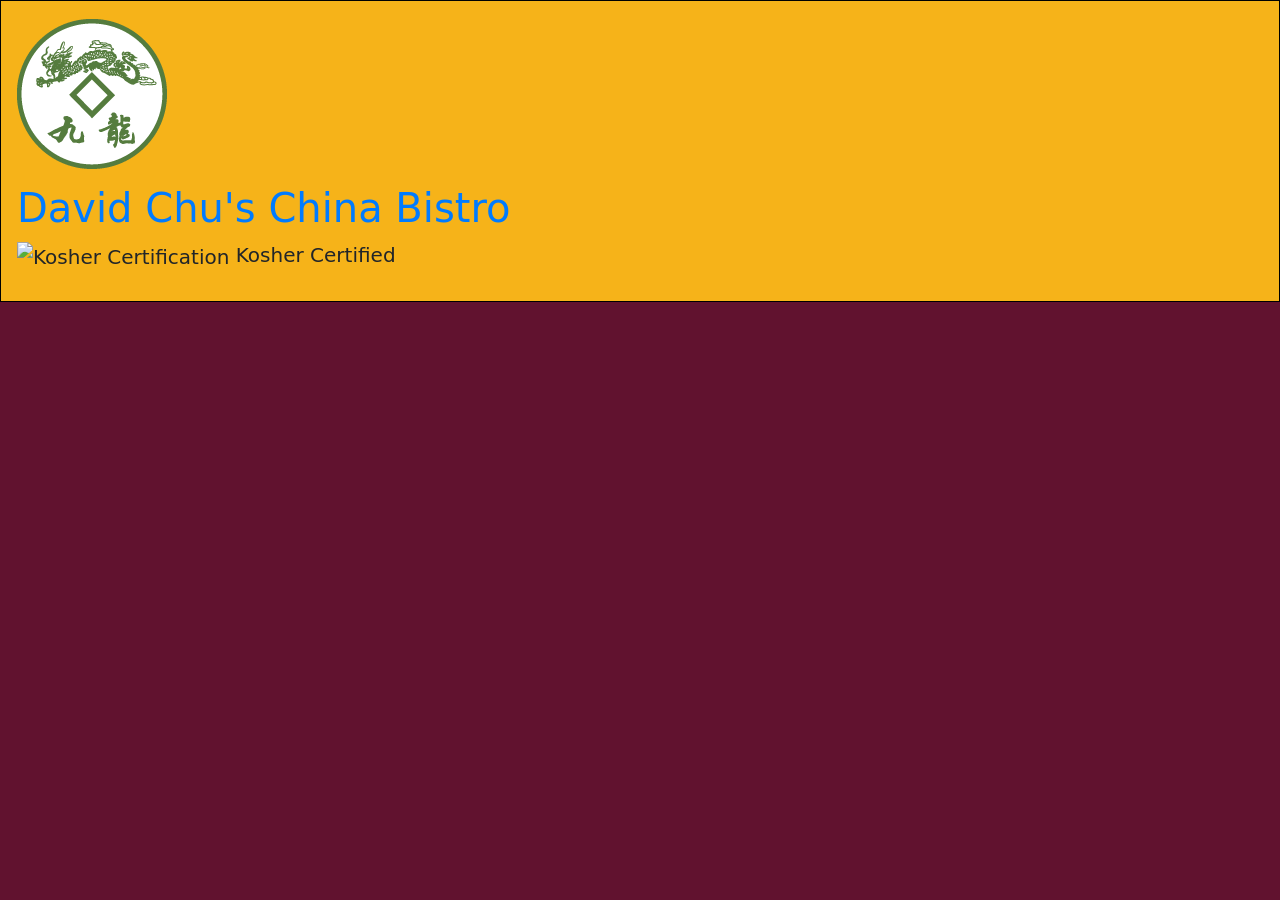
==== orghtml/index.html @ bdbcfd41 "asdf" ====
<!DOCTYPE html>
<html lang="en">
<head>
<meta charset="UTF-8">
<meta name="viewport" content="width=device-width, initial-scale=1.0">
<title>David Chu's China Bistro</title>
<!--Href links-->
  <link rel="stylesheet" href="https://cdn.jsdelivr.net/npm/bootstrap@4.3.1/dist/css/bootstrap.min.css" integrity="sha384-ggOyR0iXCbMQv3Xipma34MD+dH/1fQ784/j6cY/iJTQUOhcWr7x9JvoRxT2MZw1T" crossorigin="anonymous">
    <link rel="stylesheet" class="css" href="\orgcss\styles.css">
    <link rel="preconnect" href="https://fonts.googleapis.com">
    <link rel="preconnect" href="https://fonts.gstatic.com" crossorigin>
    <link href="https://fonts.googleapis.com/css2?family=Oxygen:wght@300;400;700&display=swap" rel="stylesheet">
    <link rel="" href="">
<!--Href links end-->
</head>

<!--jQuery (Bootstrap jS plugins *depend on it)-->
<script src="https://code.jquery.com/jquery-3.3.1.slim.min.js" integrity="sha384-q8i/X+965DzO0rT7abK41JStQIAqVgRVzpbzo5smXKp4YfRvH+8abtTE1Pi6jizo" crossorigin="anonymous"></script>
<script src="https://cdn.jsdelivr.net/npm/popper.js@1.14.7/dist/umd/popper.min.js" integrity="sha384-UO2eT0CpHqdSJQ6hJty5KVphtPhzWj9WO1clHTMGa3JDZwrnQq4sF86dIHNDz0W1" crossorigin="anonymous"></script>
<script src="https://cdn.jsdelivr.net/npm/bootstrap@4.3.1/dist/js/bootstrap.min.js" integrity="sha384-JjSmVgyd0p3pXB1rRibZUAYoIIy6OrQ6VrjIEaFf/nJGzIxFDsf4x0xIM+B07jRM" crossorigin="anonymous"></script>
    <script src="js/jquery-2.1.4.min.js"></script>
    <script src="js/bootstrap.min.js"></script>
    <script src="js/script.js"></script>
<!--END jQuery (Bootstrap JS plugins)-->

<!--browser-syncstart-->
<script id="__bs_script__">//<![CDATA[
    (function() {
      try {
        var script = document.createElement('script');
        if ('async') {
          script.async = true;
        }
        script.src = 'http://HOST:3002/browser-sync/browser-sync-client.js?v=3.0.3'
  '.replace("HOST", location.hostname)';
        if (document.body) {
          document.body.appendChild(script);
        } else if (document.head) {
          document.head.appendChild(script);
        }
      } catch (e) {
        console.error("Browsersync: could not append script tag", e);
      }
    })()
  //]]></script>
  <!--browsersyncend-->
  <!--body-->
<body>
  <header>
    <nav id="header-nav" class="navbar navbar-default">
      <div class="container" id="container1">
        <div class="navbar-header">
          <a href="index.html" class="">
            <div id="logo-img" alt="LOGO IMG"><img src="\images\restaurant-logo.png"></div>
          </a>

          <div class="navbar-brand">
            <a href="index.html"><h1>David Chu's China Bistro</h1></a>
            <p>
              <img src="images/star-k-logo.png" alt="Kosher Certification">
              <span>Kosher Certified</span>
            </p>
          </div>

      </div>
    </nav>
  </header>
<!--/body-->
</body>
</html>
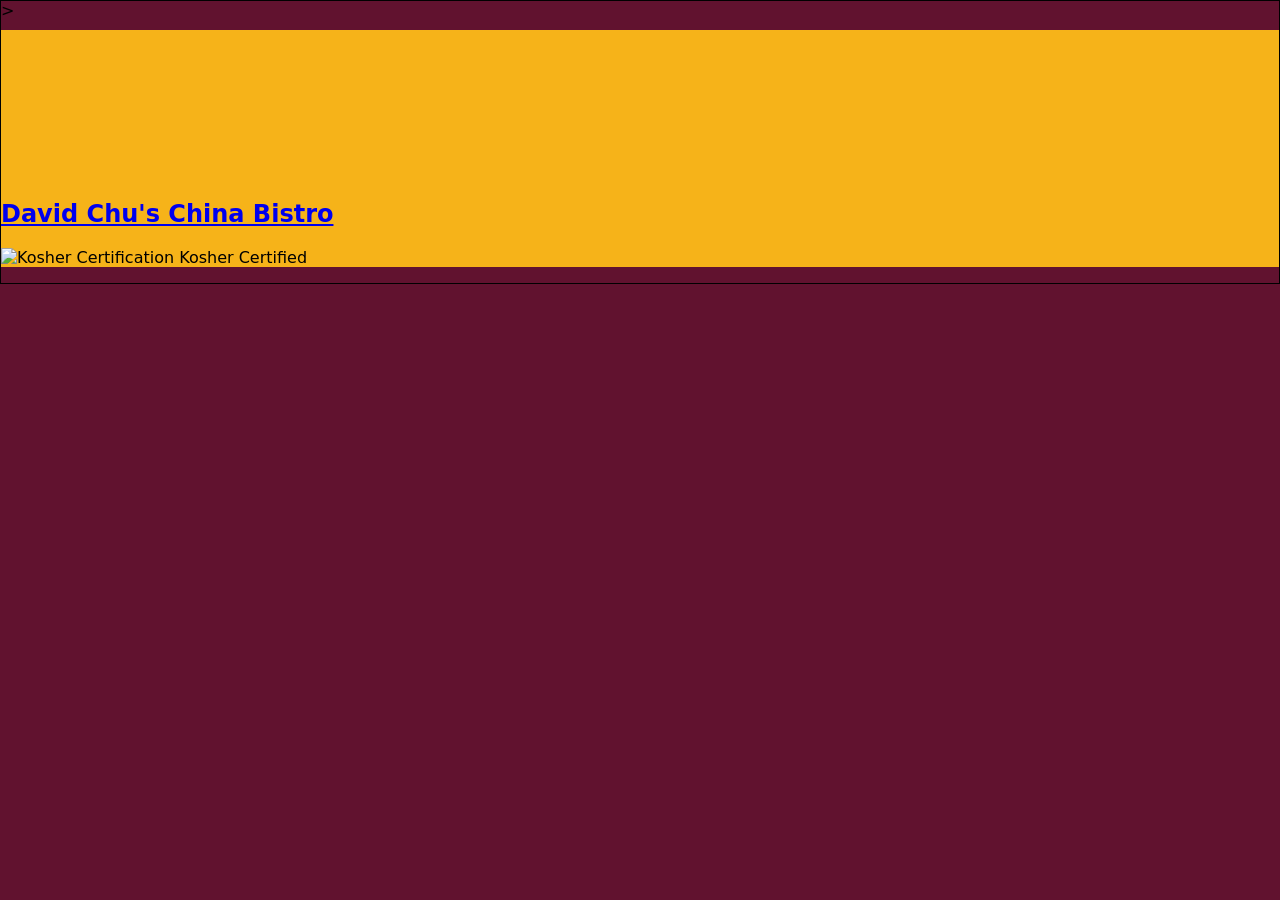
==== commit 030c2735: "update" ====
--- a/orghtml/index.html
+++ b/orghtml/index.html
@@ -5,12 +5,19 @@
 <meta name="viewport" content="width=device-width, initial-scale=1.0">
 <title>David Chu's China Bistro</title>
 <!--Href links-->
-  <link rel="stylesheet" href="https://cdn.jsdelivr.net/npm/bootstrap@4.3.1/dist/css/bootstrap.min.css" integrity="sha384-ggOyR0iXCbMQv3Xipma34MD+dH/1fQ784/j6cY/iJTQUOhcWr7x9JvoRxT2MZw1T" crossorigin="anonymous">
+<!--Fonts-->
     <link rel="stylesheet" class="css" href="\orgcss\styles.css">
     <link rel="preconnect" href="https://fonts.googleapis.com">
     <link rel="preconnect" href="https://fonts.gstatic.com" crossorigin>
     <link href="https://fonts.googleapis.com/css2?family=Oxygen:wght@300;400;700&display=swap" rel="stylesheet">
     <link rel="" href="">
+
+<!--Bootstraplinks--><!--Frameworks-->
+<link rel="stylesheet" href="bootstrap-5.3.3-dist\css\bootstrap.css">
+<link rel="stylesheet" href="bootstrap-5.3.3-dist\css\bootstrap.min.css">
+<link rel="stylesheet" href="bootstrap-5.3.3-dist\css\bootstrap-grid.css">
+<link rel="stylesheet" href="bootstrap-5.3.3-dist\css\bootstrap-grid.min.css">
+<!--Bootstraplinksend-->>
 <!--Href links end-->
 </head>
 
@@ -51,7 +58,7 @@
       <div class="container" id="container1">
         <div class="navbar-header">
           <a href="index.html" class="">
-            <div id="logo-img" alt="LOGO IMG"><img src="\images\restaurant-logo.png"></div>
+            <div id="logo-img" alt="LOGO IMG"></div>
           </a>
 
           <div class="navbar-brand">
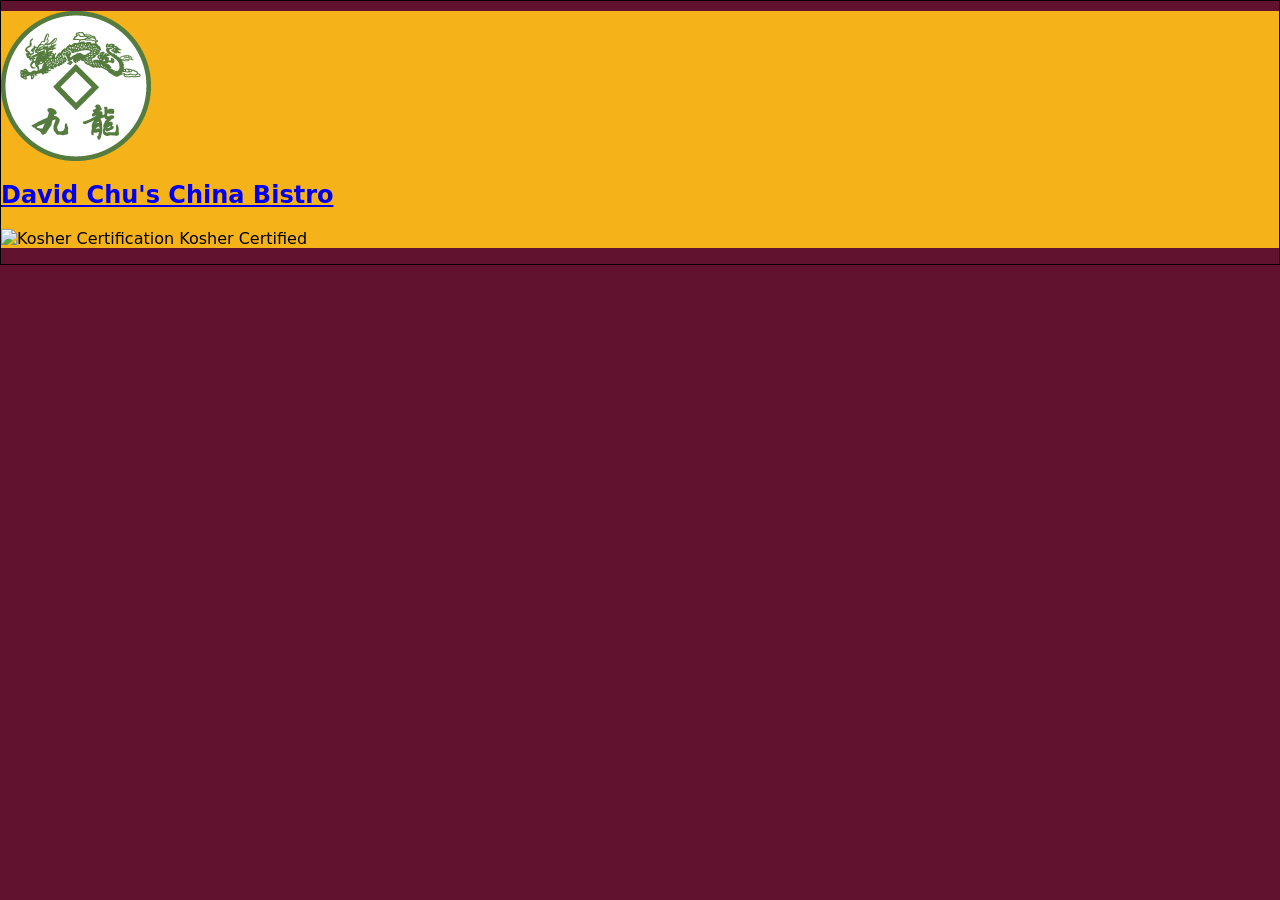
==== commit 7aad1b2d: "00000000000000000" ====
--- a/orghtml/index.html
+++ b/orghtml/index.html
@@ -8,7 +8,7 @@
 <!--Fonts-->
     <link rel="stylesheet" class="css" href="\orgcss\styles.css">
     <link rel="preconnect" href="https://fonts.googleapis.com">
-    <link rel="preconnect" href="https://fonts.gstatic.com" crossorigin>
+    <link rel="preconnect" href="https://fonts.gstatic.com">
     <link href="https://fonts.googleapis.com/css2?family=Oxygen:wght@300;400;700&display=swap" rel="stylesheet">
     <link rel="" href="">
 
@@ -17,10 +17,8 @@
 <link rel="stylesheet" href="bootstrap-5.3.3-dist\css\bootstrap.min.css">
 <link rel="stylesheet" href="bootstrap-5.3.3-dist\css\bootstrap-grid.css">
 <link rel="stylesheet" href="bootstrap-5.3.3-dist\css\bootstrap-grid.min.css">
-<!--Bootstraplinksend-->>
+<!--Bootstraplinksend-->
 <!--Href links end-->
-</head>
-
 <!--jQuery (Bootstrap jS plugins *depend on it)-->
 <script src="https://code.jquery.com/jquery-3.3.1.slim.min.js" integrity="sha384-q8i/X+965DzO0rT7abK41JStQIAqVgRVzpbzo5smXKp4YfRvH+8abtTE1Pi6jizo" crossorigin="anonymous"></script>
 <script src="https://cdn.jsdelivr.net/npm/popper.js@1.14.7/dist/umd/popper.min.js" integrity="sha384-UO2eT0CpHqdSJQ6hJty5KVphtPhzWj9WO1clHTMGa3JDZwrnQq4sF86dIHNDz0W1" crossorigin="anonymous"></script>
@@ -30,6 +28,28 @@
     <script src="js/script.js"></script>
 <!--END jQuery (Bootstrap JS plugins)-->
 
+</head>
+<body>
+  <header>
+    <nav id="header-nav" class="navbar navbar-default">
+      <div class="container" id="container1">
+        <div class="navbar-header">
+          <a href="index.html" class="">
+            <div id="logo-img" alt="LOGO IMG"><img src="\images\restaurant-logo.png"></div>
+          </a>
+
+          <div class="navbar-brand">
+            <a href="index.html"><h1>David Chu's China Bistro</h1></a>
+            <p>
+              <img src="images/star-k-logo.png" alt="Kosher Certification">
+              <span>Kosher Certified</span>
+            </p>
+          </div>
+
+      </div>
+    </nav>
+  </header>
+<!--/body-->
 <!--browser-syncstart-->
 <script id="__bs_script__">//<![CDATA[
     (function() {
@@ -51,27 +71,5 @@
     })()
   //]]></script>
   <!--browsersyncend-->
-  <!--body-->
-<body>
-  <header>
-    <nav id="header-nav" class="navbar navbar-default">
-      <div class="container" id="container1">
-        <div class="navbar-header">
-          <a href="index.html" class="">
-            <div id="logo-img" alt="LOGO IMG"></div>
-          </a>
-
-          <div class="navbar-brand">
-            <a href="index.html"><h1>David Chu's China Bistro</h1></a>
-            <p>
-              <img src="images/star-k-logo.png" alt="Kosher Certification">
-              <span>Kosher Certified</span>
-            </p>
-          </div>
-
-      </div>
-    </nav>
-  </header>
-<!--/body-->
 </body>
 </html>
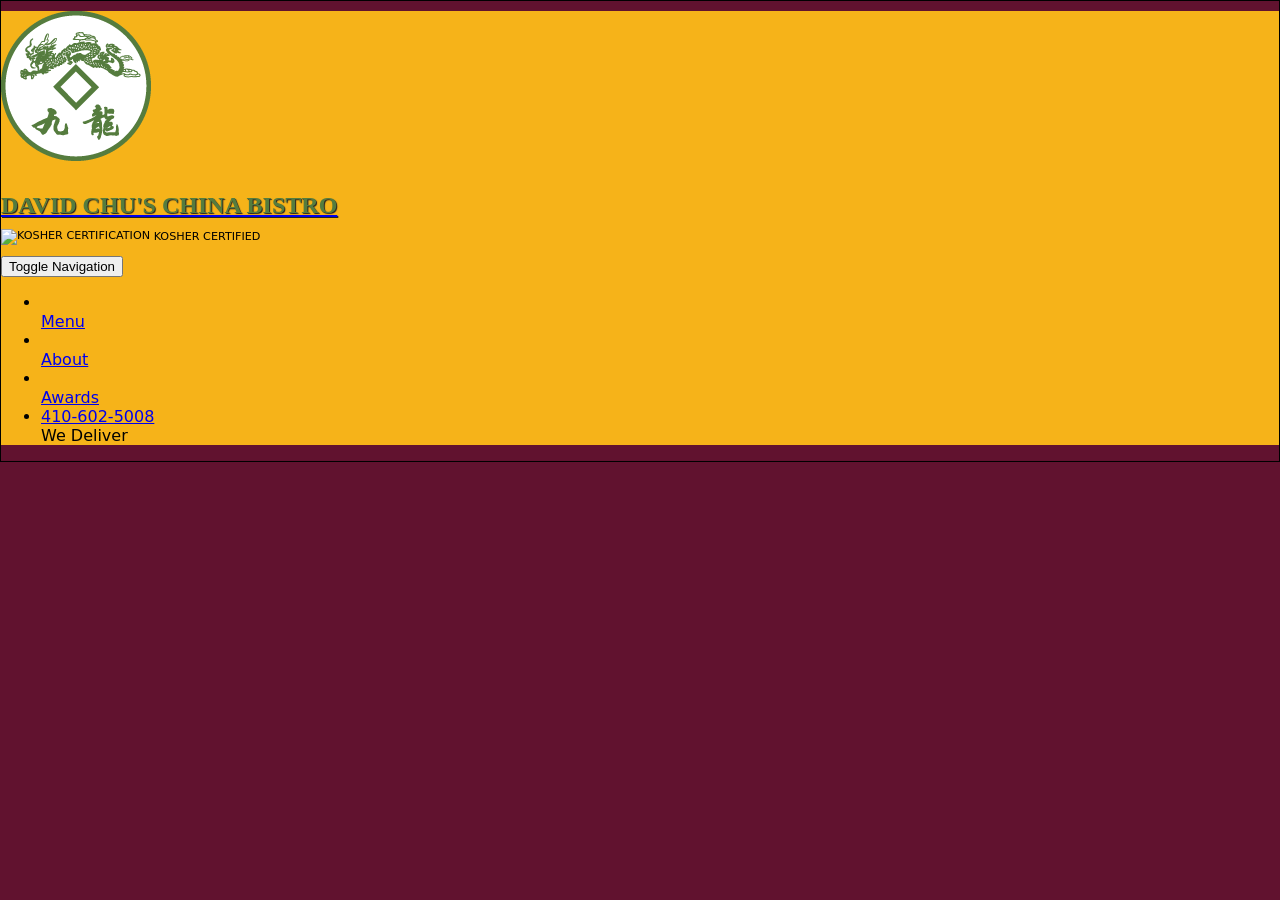
==== commit 8535b99d: "remove unused templinkrelhref" ====
--- a/orghtml/index.html
+++ b/orghtml/index.html
@@ -10,13 +10,13 @@
     <link rel="preconnect" href="https://fonts.googleapis.com">
     <link rel="preconnect" href="https://fonts.gstatic.com">
     <link href="https://fonts.googleapis.com/css2?family=Oxygen:wght@300;400;700&display=swap" rel="stylesheet">
-    <link rel="" href="">
+    <link rel="blank" href="blank">
 
 <!--Bootstraplinks--><!--Frameworks-->
-<link rel="stylesheet" href="bootstrap-5.3.3-dist\css\bootstrap.css">
-<link rel="stylesheet" href="bootstrap-5.3.3-dist\css\bootstrap.min.css">
-<link rel="stylesheet" href="bootstrap-5.3.3-dist\css\bootstrap-grid.css">
-<link rel="stylesheet" href="bootstrap-5.3.3-dist\css\bootstrap-grid.min.css">
+<link rel="stylesheet" href="bootstrap-5.3.3-dist\bootstrap-5.3.3-dist\css\bootstrap.css">
+<link rel="stylesheet" href="bootstrap-5.3.3-dist\bootstrap-5.3.3-dist\css\bootstrap.min.css">
+<link rel="stylesheet" href="bootstrap-5.3.3-dist\bootstrap-5.3.3-dist\css\bootstrap-grid.css">
+<link rel="stylesheet" href="bootstrap-5.3.3-dist\bootstrap-5.3.3-dist\css\bootstrap-grid.min.css">
 <!--Bootstraplinksend-->
 <!--Href links end-->
 <!--jQuery (Bootstrap jS plugins *depend on it)-->
@@ -34,18 +34,45 @@
     <nav id="header-nav" class="navbar navbar-default">
       <div class="container" id="container1">
         <div class="navbar-header">
-          <a href="index.html" class="">
-            <div id="logo-img" alt="LOGO IMG"><img src="\images\restaurant-logo.png"></div>
+          <a href="index.html" class="pull-left visible-md"><!--bootstrap selectors are not linked, wtf-->
+            <div id="logo-img" class="" alt="LOGO IMG"><img src="\images\restaurant-logo.png"></div>
           </a>
 
-          <div class="navbar-brand">
+          <div class="navbar-brand" alt="brand logo?">
             <a href="index.html"><h1>David Chu's China Bistro</h1></a>
             <p>
               <img src="images/star-k-logo.png" alt="Kosher Certification">
               <span>Kosher Certified</span>
             </p>
           </div>
-
+          
+          <button type="button" class="navbar-toggle collapsed" data-toggle="collapse" data-target="#collapsable-nav" aria-expanded="false">
+            <span class="sr-only">Toggle Navigation</span>
+            <span class="icon-bar"></span>
+            <span class="icon-bar"></span>
+            <span class="icon-bar"></span>
+          </button>
+      </div>
+        <div id="collpasable-nav" class="collapse navbar-collapse">
+          <ul id="nav-list" class="nav navbar-nav navbar-right">
+            <li>
+              <a href="menu-categories.html">
+                <span class="glyphicon glyphicon-cutlery"></span><br class="hidden-xs"> Menu</a>
+            </li>
+            <li>
+              <a href="#">
+                <span class="glyphicon glyphicon-info-sign"></span><br class="hidden-xs"> About</a>
+            </li>
+            <li>
+              <a href="#">
+                <span class="glyphicon glyphicon-certificate"></span><br class="hidden-xs"> Awards</a>
+            </li>
+            <li id="phone" class="hidden-xs">
+              <a href="tel:410-602-5008">
+                <span>410-602-5008</span></a><div>We Deliver</div>
+            </li>
+          </ul><!-- #nav-list-->
+        </div><!-- .collapse .navbar-collapse-->
       </div>
     </nav>
   </header>
